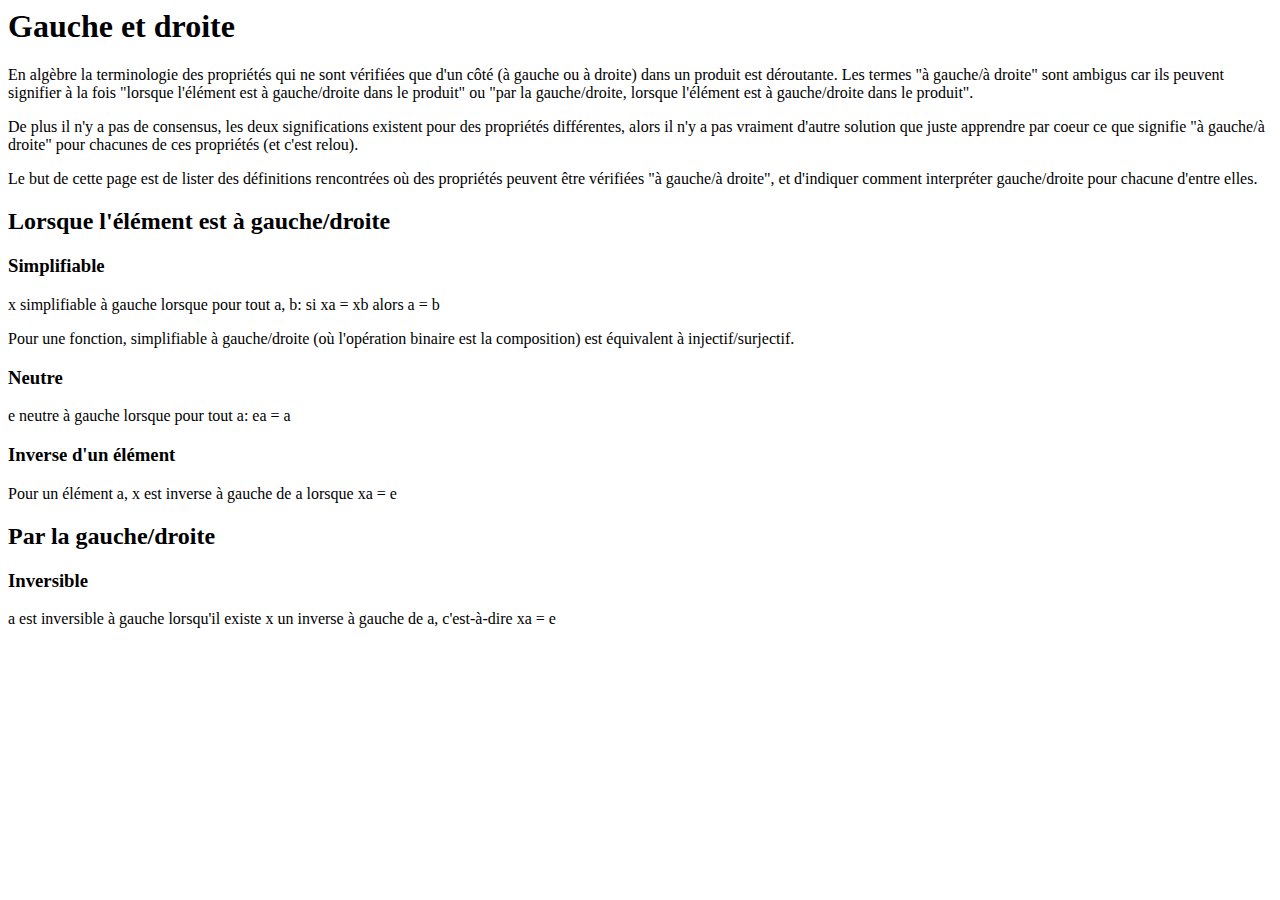
==== notes_maths/categorie_droite_gauche.html @ 3b5bd600 "ajouté note perso sur la signification gauche droite en algèbre" ====
<head>
  <title>Définitions à gauche ou à droite</title>
</head>
<body>
  <h1>Gauche et droite</h1>
  <p>En algèbre la terminologie des propriétés qui ne sont vérifiées
    que d'un côté (à gauche ou à droite) dans un produit est
    déroutante. Les termes "à gauche/à droite" sont ambigus car ils
    peuvent signifier à la fois "lorsque l'élément est à gauche/droite
    dans le produit" ou "par la gauche/droite, lorsque l'élément est à
    gauche/droite dans le produit".</p>
  
  <p>De plus il n'y a pas de consensus, les deux significations
    existent pour des propriétés différentes, alors il n'y a pas
    vraiment d'autre solution que juste apprendre par coeur ce que
    signifie "à gauche/à droite" pour chacunes de ces propriétés (et
    c'est relou).</p>

  <p>Le but de cette page est de lister des définitions rencontrées où
    des propriétés peuvent être vérifiées "à gauche/à droite", et
    d'indiquer comment interpréter gauche/droite pour chacune d'entre
    elles.</p>

  <h2>Lorsque l'élément est à gauche/droite</h2>
  <h3>Simplifiable</h3>
  <p>x simplifiable à gauche lorsque pour tout a, b: si xa = xb alors a = b</p>
  <p>Pour une fonction, simplifiable à gauche/droite (où l'opération
  binaire est la composition) est équivalent à injectif/surjectif.</p>
  
  <h3>Neutre</h3>
  <p>e neutre à gauche lorsque pour tout a: ea = a</p>

  <h3>Inverse d'un élément</h3>
  <p>Pour un élément a, x est inverse à gauche de a lorsque xa = e</p>

  <h2>Par la gauche/droite</h2>
  
  <h3>Inversible</h3>
  <p>a est inversible à gauche lorsqu'il existe x un inverse à gauche
    de a, c'est-à-dire xa = e</p>
</body>
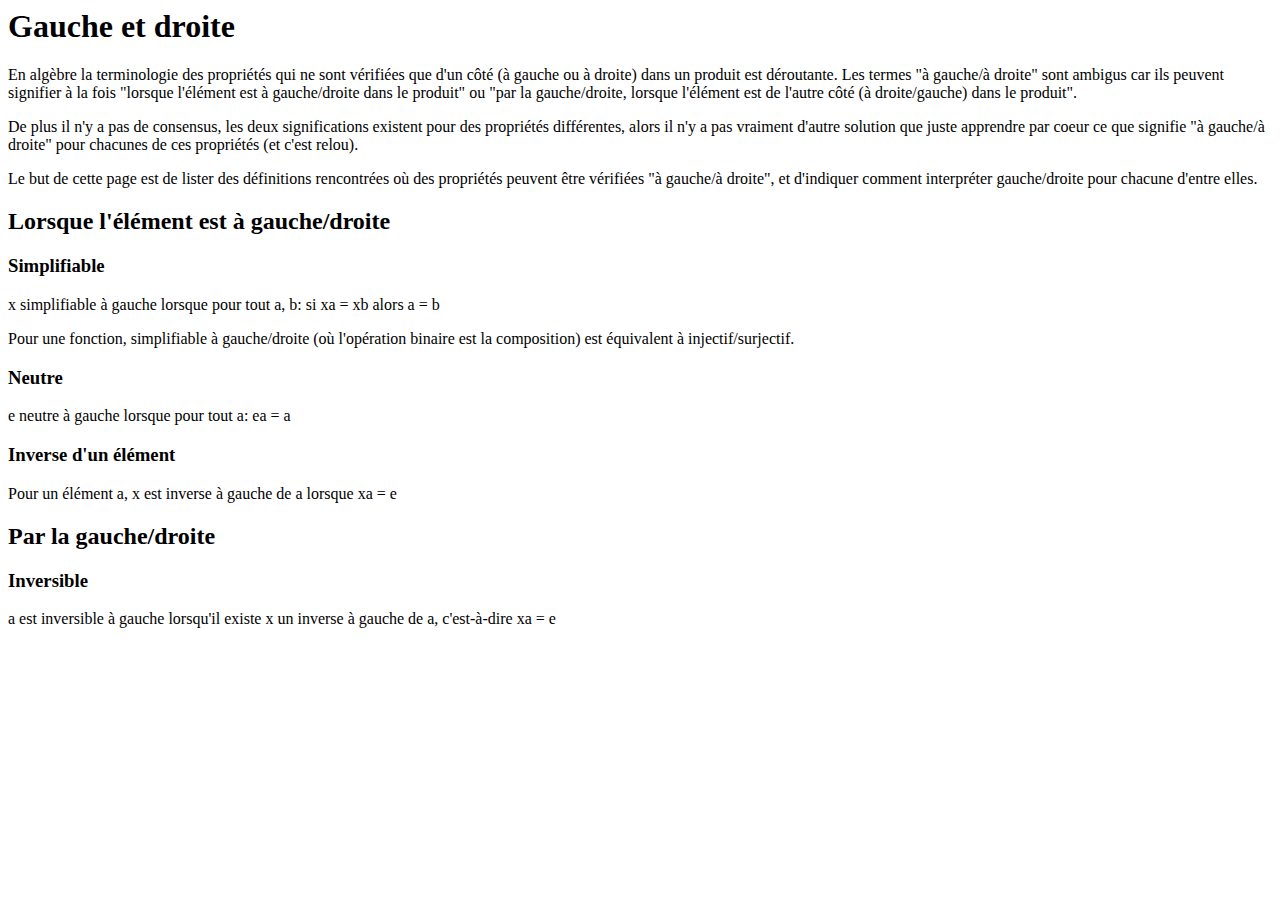
==== commit 9144a1b9: "corrigé erreur autre côté" ====
--- a/notes_maths/categorie_droite_gauche.html
+++ b/notes_maths/categorie_droite_gauche.html
@@ -7,8 +7,8 @@
     que d'un côté (à gauche ou à droite) dans un produit est
     déroutante. Les termes "à gauche/à droite" sont ambigus car ils
     peuvent signifier à la fois "lorsque l'élément est à gauche/droite
-    dans le produit" ou "par la gauche/droite, lorsque l'élément est à
-    gauche/droite dans le produit".</p>
+    dans le produit" ou "par la gauche/droite, lorsque l'élément est
+    de l'autre côté (à droite/gauche) dans le produit".</p>
   
   <p>De plus il n'y a pas de consensus, les deux significations
     existent pour des propriétés différentes, alors il n'y a pas
